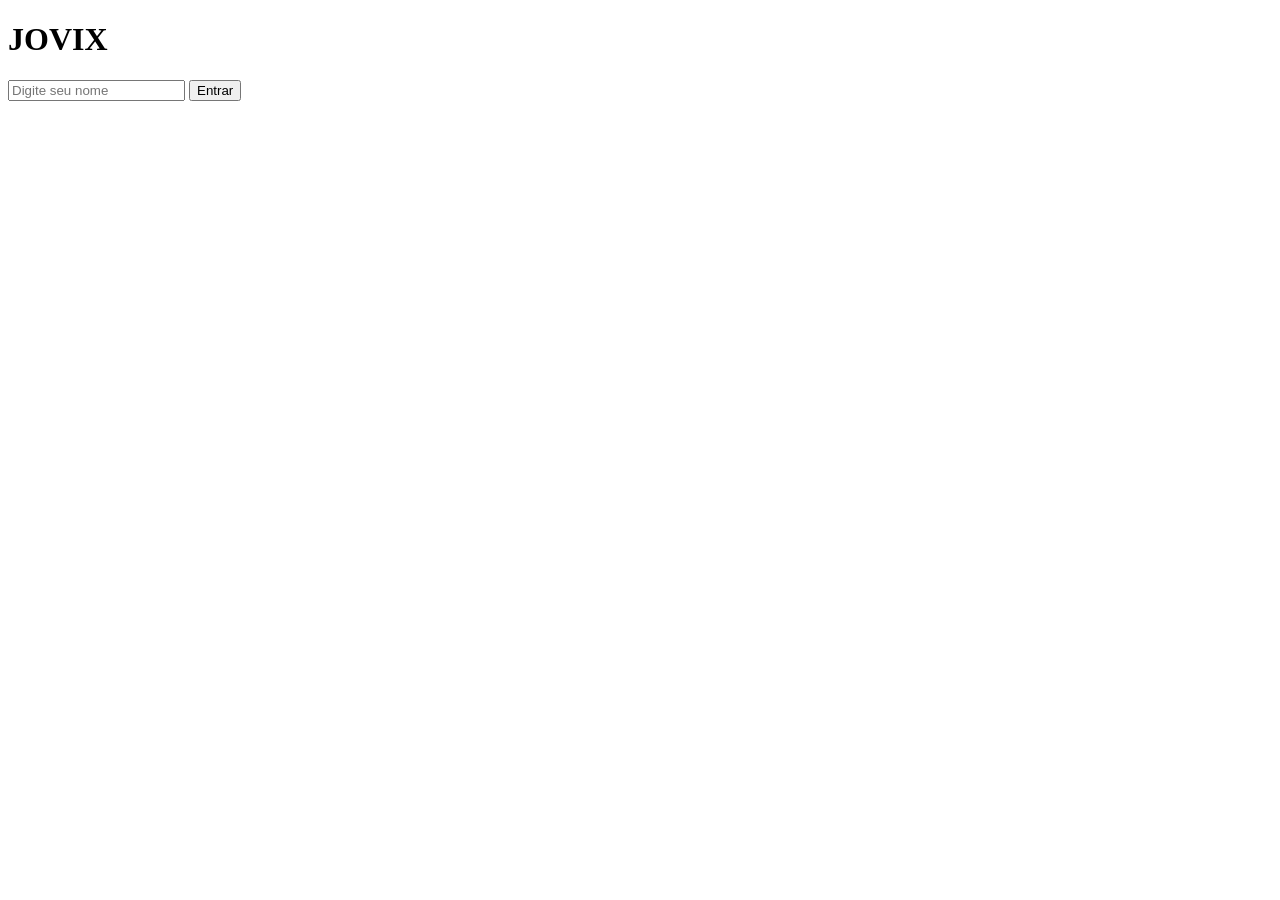
==== index.html @ fee7547b "criacao da tela inicial index" ====
<!DOCTYPE html>
<html lang="pt-br">
<head>
    <meta charset="UTF-8">
    <title>JOVIX</title>
    <link rel="stylesheet" href="./src/css/estilo.css">
</head>
<body>

    <div id="home">
        <h1>JOVIX</h1>

        <input type="text" id="nome" placeholder="Digite seu nome">

        <button id="entrar">
            Entrar
        </button>
    </div>

<script src="./src/js/script.js"></script>
</body>
</html>
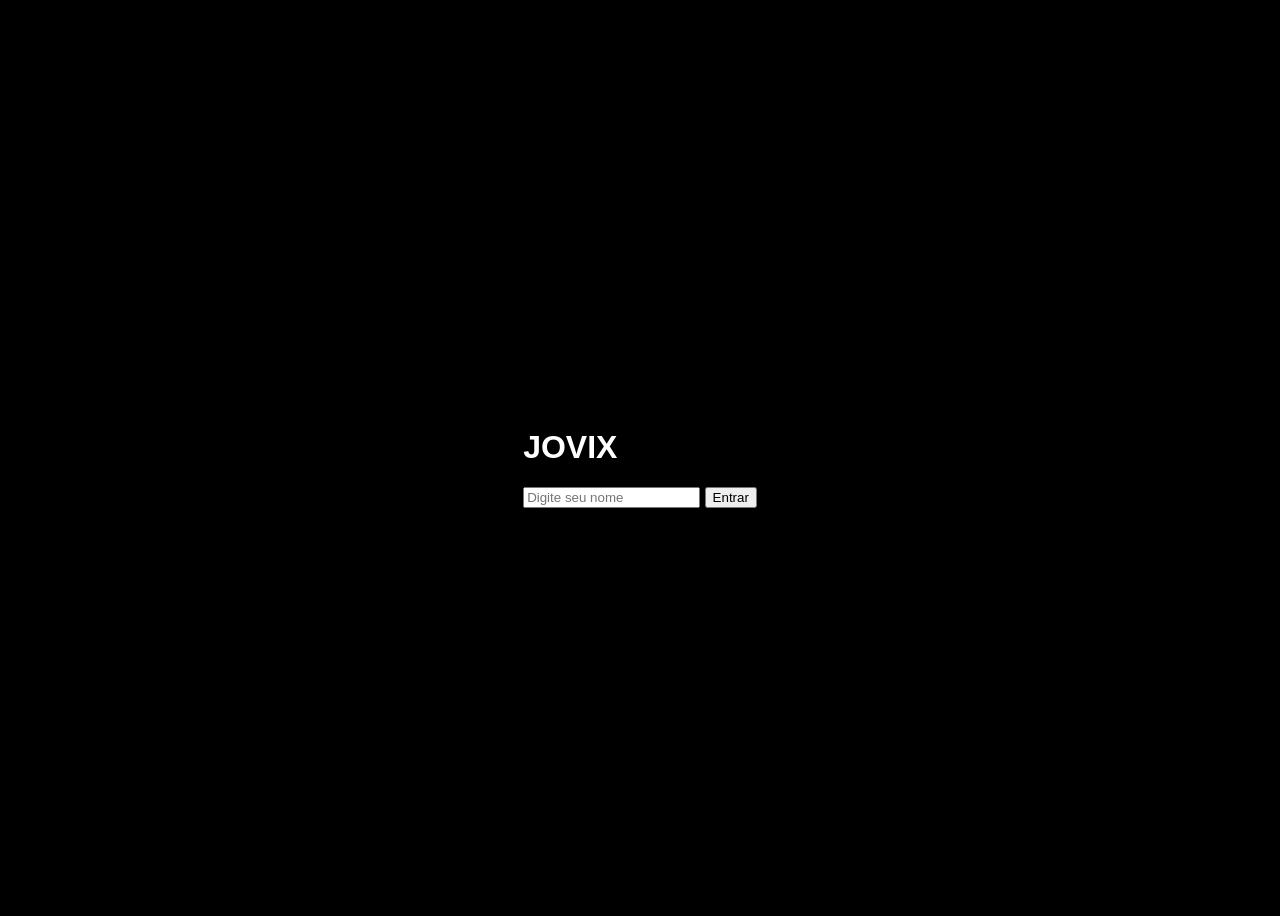
==== commit a5fff4c2: "feat: adiciona tela de selecao de materias" ====
--- a/index.html
+++ b/index.html
@@ -16,7 +16,13 @@
             Entrar
         </button>
     </div>
+        <div id="materias" style="display:none;">
+        <h1>Matérias</h1>
 
+        <button>Matemática</button>
+        <button>História</button>
+        <button>Geografia</button>
+    </div>
 <script src="./src/js/script.js"></script>
 </body>
 </html>
--- a/src/css/estilo.css
+++ b/src/css/estilo.css
@@ -0,0 +1,9 @@
+body{
+    background: black;
+    color: white;
+    font-family: Arial;
+    display: flex;
+    justify-content: center;
+    align-items: center;
+    height: 100vh;
+}
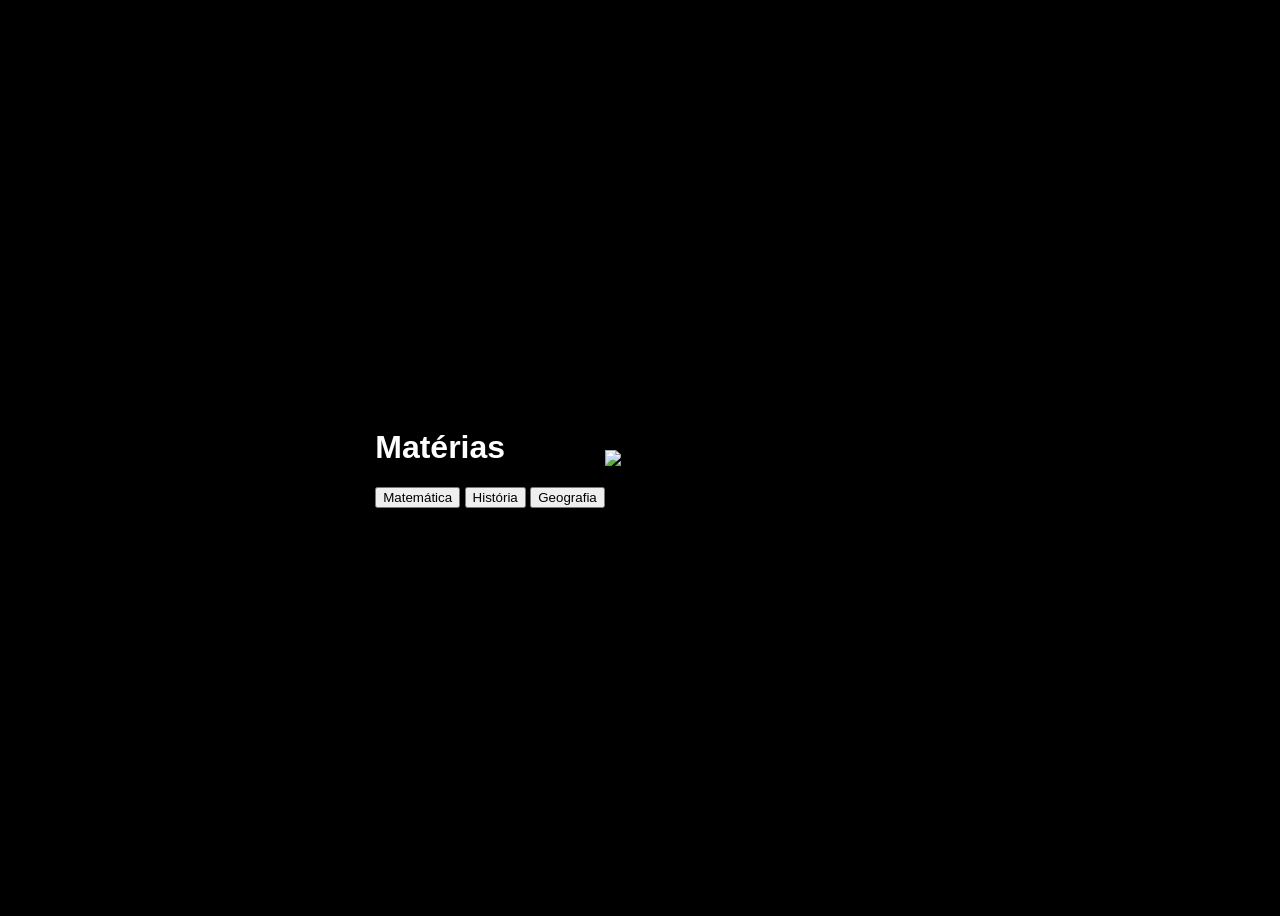
==== commit 8522e591: "feat: implementa slideshow de imagens" ====
--- a/index.html
+++ b/index.html
@@ -23,6 +23,8 @@
         <button>História</button>
         <button>Geografia</button>
     </div>
+    <img id="slide" src="./src/assets/img1.jpg" width="300">
+
 <script src="./src/js/script.js"></script>
 </body>
 </html>
--- a/src/css/estilo.css
+++ b/src/css/estilo.css
@@ -6,4 +6,5 @@
     justify-content: center;
     align-items: center;
     height: 100vh;
-}+}
+
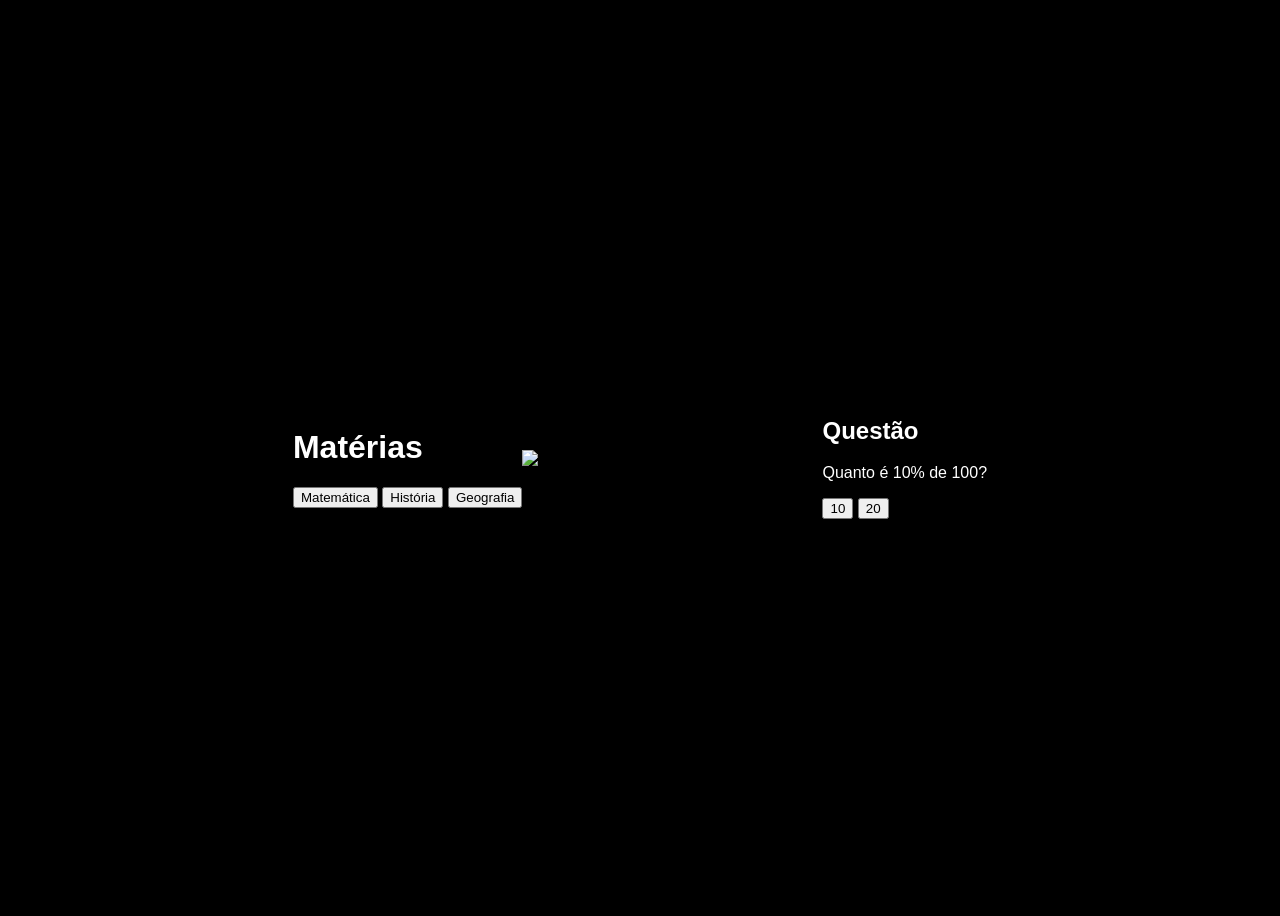
==== commit b7b939f2: "docs: adiciona documentacao e finaliza projeto" ====
--- a/index.html
+++ b/index.html
@@ -25,6 +25,16 @@
     </div>
     <img id="slide" src="./src/assets/img1.jpg" width="300">
 
+    <div id="questoes">
+
+    <h2>Questão</h2>
+
+    <p>Quanto é 10% de 100?</p>
+
+    <button>10</button>
+    <button>20</button>
+
+    </div>
 <script src="./src/js/script.js"></script>
 </body>
 </html>
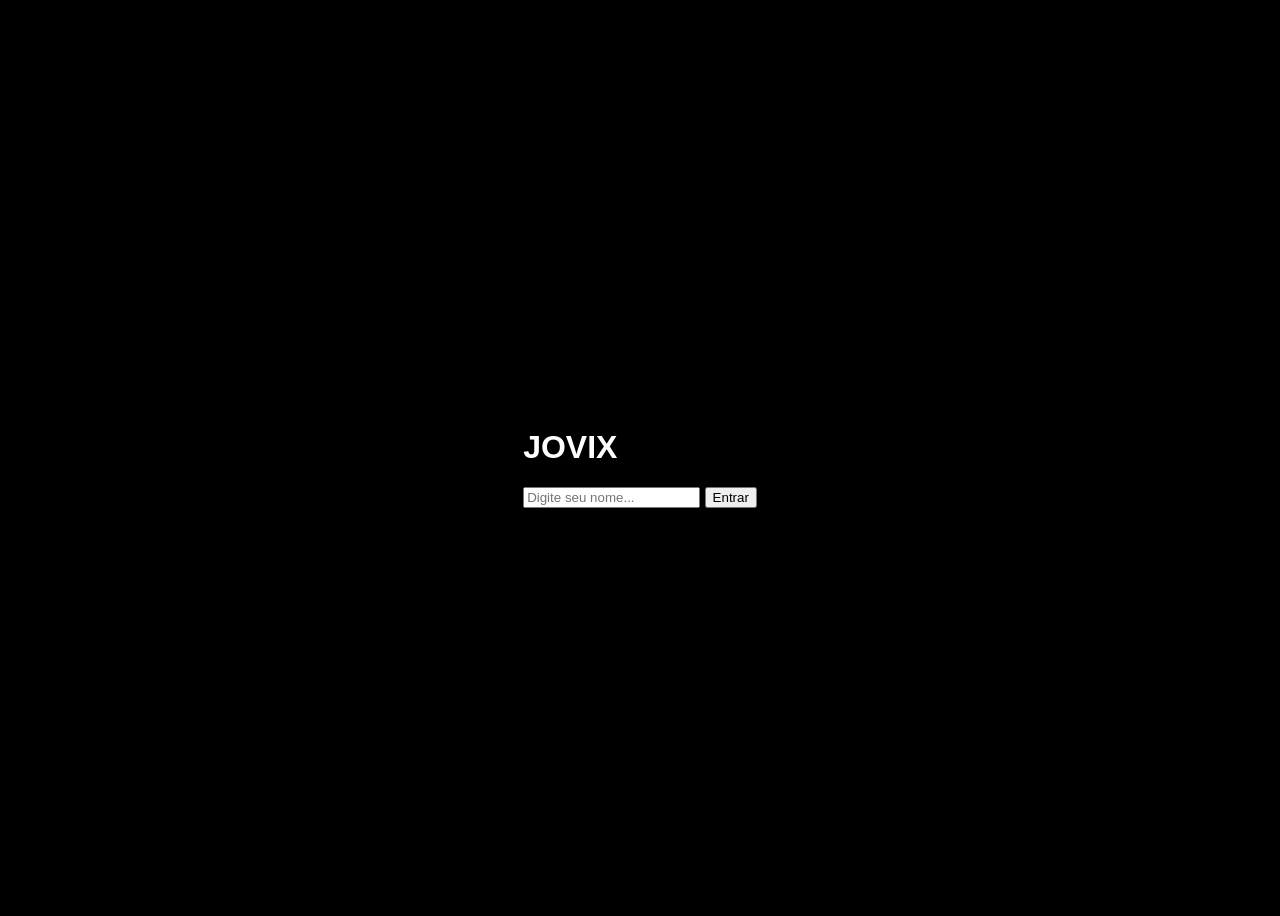
==== commit 646620ae: "feat: Criação de novas páginas, estilização e utilização de JavaScript para interações com o usuário" ====
--- a/index.html
+++ b/index.html
@@ -1,8 +1,12 @@
+<!-- Página inicial do projeto IA Jovix, onde o usuário pode entrar com seu nome e acessar as matérias disponíveis. -->
+<!-- O estilo é definido em um arquivo CSS externo e a funcionalidade é controlada por um arquivo JavaScript externo. -->
+
 <!DOCTYPE html>
 <html lang="pt-br">
 <head>
     <meta charset="UTF-8">
-    <title>JOVIX</title>
+    <meta name="viewport" content="width=device-width, initial-scale=1.0">
+    <title>JOVIX | INÍCIO</title>
     <link rel="stylesheet" href="./src/css/estilo.css">
 </head>
 <body>
@@ -10,30 +14,9 @@
     <div id="home">
         <h1>JOVIX</h1>
 
-        <input type="text" id="nome" placeholder="Digite seu nome">
+        <input type="text" id="nome" placeholder="Digite seu nome...">
 
-        <button id="entrar">
-            Entrar
-        </button>
-    </div>
-        <div id="materias" style="display:none;">
-        <h1>Matérias</h1>
-
-        <button>Matemática</button>
-        <button>História</button>
-        <button>Geografia</button>
-    </div>
-    <img id="slide" src="./src/assets/img1.jpg" width="300">
-
-    <div id="questoes">
-
-    <h2>Questão</h2>
-
-    <p>Quanto é 10% de 100?</p>
-
-    <button>10</button>
-    <button>20</button>
-
+        <button id="entrar" class="entrar">Entrar</button>
     </div>
 <script src="./src/js/script.js"></script>
 </body>
